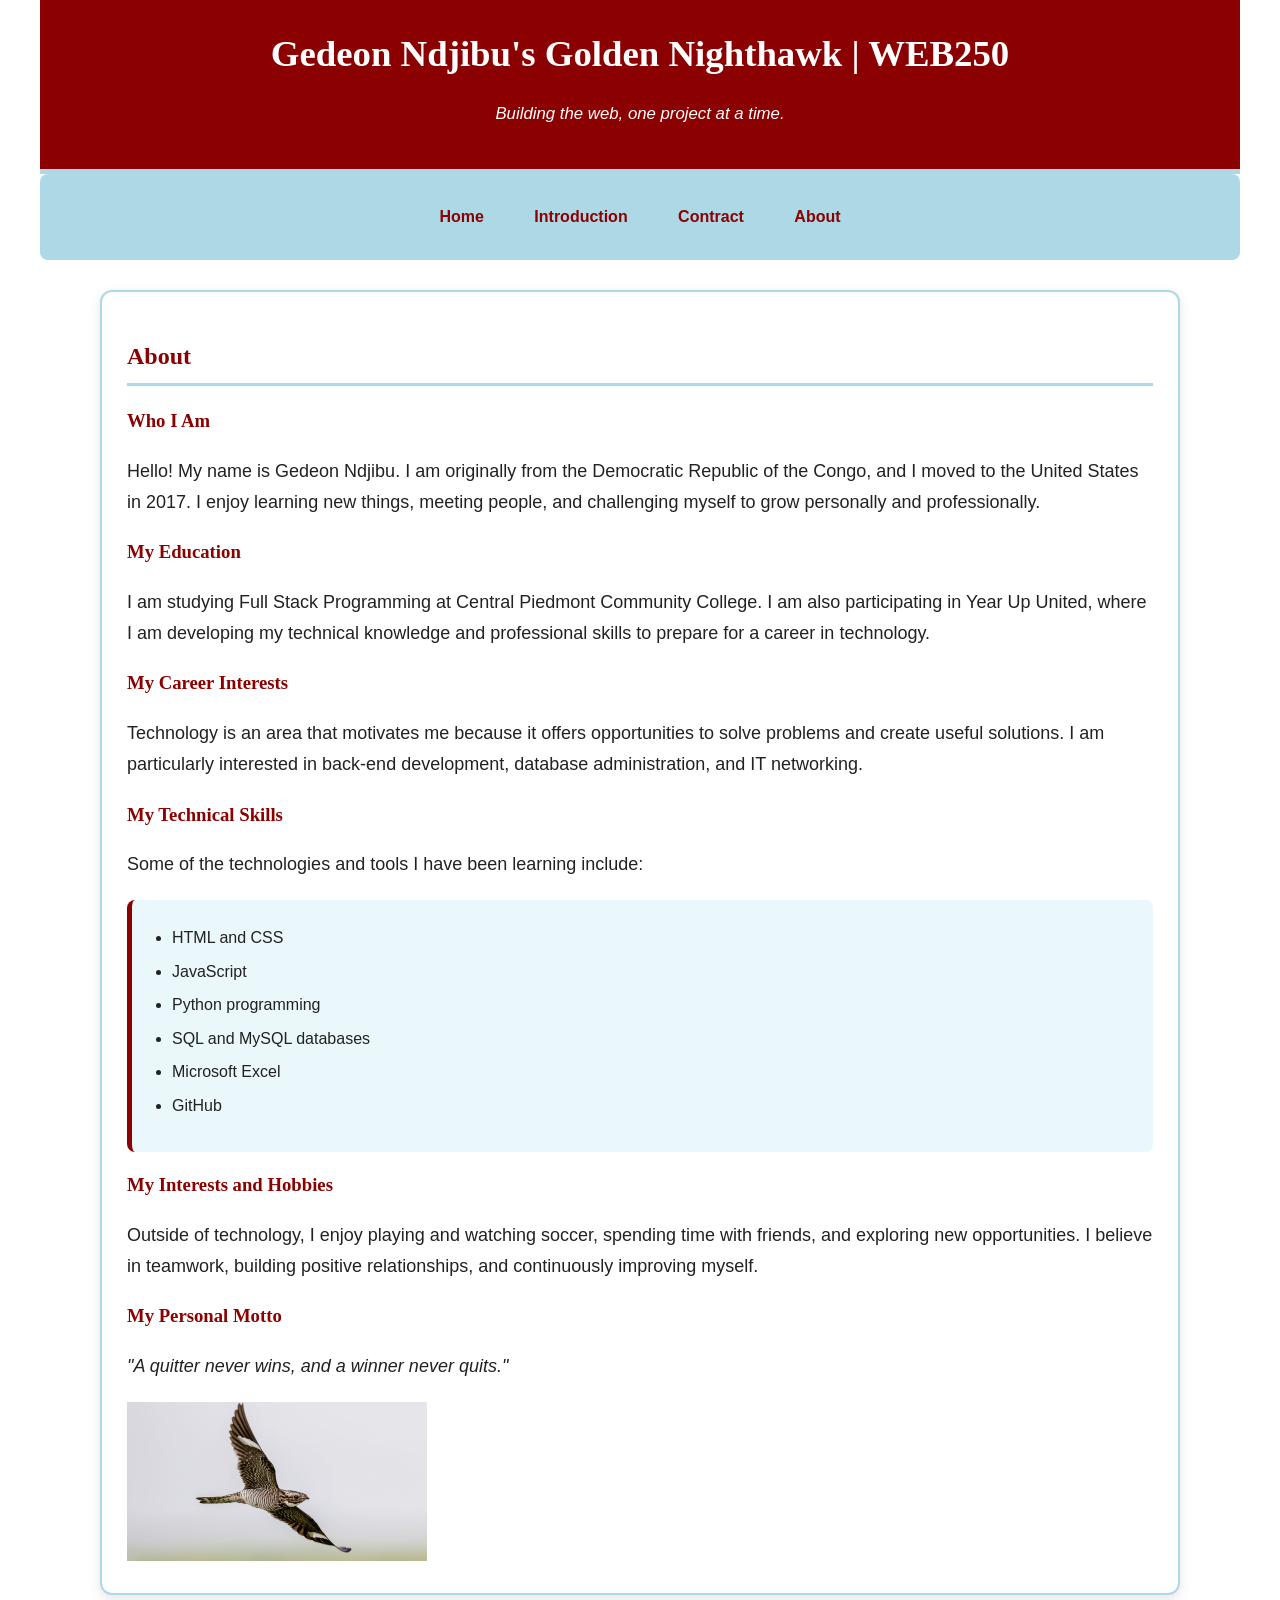
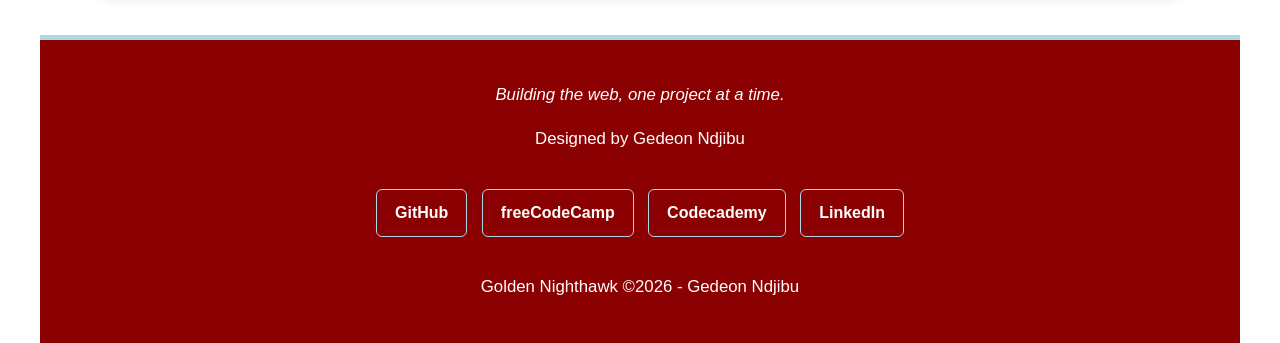
==== about.html @ b1353166 "Create about.html" ====
<!DOCTYPE html>
<html lang="en">
<head>
    <meta charset="UTF-8">
    <meta name="viewport" content="width=device-width, initial-scale=1.0">

    <title>Gedeon Ndjibu's Golden Nighthawk | WEB250 | About</title>

    <!-- Website favicon -->
    <link rel="icon" href="images/faviconhawk.PNG" type="image/png">

    <!-- Website stylesheet -->
    <link rel="stylesheet" href="styles/default.css">

    <!-- Vicunadator validator -->
    <script src="https://divonbriesen.github.io/teaching/tools/standards-check.js" defer></script>

    <!-- Accumulus validator -->
    <script src="https://lint.page/kit/4d0fw3.js" crossorigin="anonymous"></script>
</head>

<body>

    <!-- DIV and ID are needed as containers for dynamically loading the shared header component. -->
    <div id="header-container"></div>

    <main>
        <h2>About</h2>

        <h3>Who I Am</h3>

        <p>
            Hello! My name is Gedeon Ndjibu. I am originally from the
            Democratic Republic of the Congo, and I moved to the United
            States in 2017. I enjoy learning new things, meeting people,
            and challenging myself to grow personally and professionally.
        </p>

        <h3>My Education</h3>

        <p>
            I am studying Full Stack Programming at Central Piedmont
            Community College. I am also participating in Year Up United,
            where I am developing my technical knowledge and professional
            skills to prepare for a career in technology.
        </p>

        <h3>My Career Interests</h3>

        <p>
            Technology is an area that motivates me because it offers
            opportunities to solve problems and create useful solutions.
            I am particularly interested in back-end development,
            database administration, and IT networking.
        </p>

        <h3>My Technical Skills</h3>

        <p>
            Some of the technologies and tools I have been learning
            include:
        </p>

        <ul>
            <li>HTML and CSS</li>
            <li>JavaScript</li>
            <li>Python programming</li>
            <li>SQL and MySQL databases</li>
            <li>Microsoft Excel</li>
            <li>GitHub</li>
        </ul>

        <h3>My Interests and Hobbies</h3>

        <p>
            Outside of technology, I enjoy playing and watching soccer,
            spending time with friends, and exploring new opportunities.
            I believe in teamwork, building positive relationships,
            and continuously improving myself.
        </p>

        <h3>My Personal Motto</h3>

        <p>
            <em>
                "A quitter never wins, and a winner never quits."
            </em>
        </p>

        <img src="images/NIghthawk.jpg"
             alt="Golden Nighthawk mascot representing my website"
             width="300">

    </main>

    <!-- DIV and ID are needed as containers for dynamically loading the shared footer component. -->
    <div id="footer-container"></div>

    <!-- Load shared website components -->
    <script src="scripts/components.js"></script>

</body>
</html>
---- styles/default.css ----
/* =========================
   GENERAL PAGE
========================= */

* {
    box-sizing: border-box;
}

body {
    max-width: 1200px;
    margin: 0 auto;
    font-family: Arial, Helvetica, sans-serif;
    /* White background keeps the page clean and readable. */
    background-color: white;
    color: #222;
    line-height: 1.6;
}

/* Secondary font for headings */
h1, h2, h3 {
    font-family: Georgia, serif;
}


/* =========================
   HEADER
========================= */

header {
    background-color: darkred;
    /* White text provides contrast against the dark red header. */
    color: white;
    padding: 25px;
    text-align: center;
    border-bottom: 5px solid lightblue;
}

header h1 {
    margin: 0;
    font-size: 2.3rem;
}


/* =========================
   MAIN CONTENT
========================= */

main {
    width: 90%;
    max-width: 1100px;
    margin: 30px auto;
    padding: 25px;

    /* White background separates the content from the page. */
    background-color: white;

    border: 2px solid lightblue;
    border-radius: 12px;

    box-shadow: 0 4px 12px rgba(0, 0, 0, 0.1);
}

main p {
    color: #222;
    font-size: 18px;
    line-height: 1.7;
    margin: 20px 0;
}


/* =========================
   NAVIGATION
========================= */

nav {
    background-color: lightblue;
    text-align: center;
    padding: 15px;
    border-radius: 8px;
    margin-bottom: 25px;
}

nav a {
    color: darkred;
    text-decoration: none;
    font-weight: bold;

    padding: 10px 18px;
    margin: 5px;

    display: inline-block;
    border-radius: 6px;
}

nav a:visited {
    color: darkred;
}

nav a:hover {
    background-color: darkred;
    /* White text contrasts with the dark red hover background. */
    color: white;
}


/* =========================
   HEADINGS
========================= */

h2 {
    color: darkred;
    border-bottom: 3px solid lightblue;
    padding-bottom: 8px;
}

h3 {
    color: darkred;
}


/* =========================
   PARAGRAPHS
========================= */

p {
    font-size: 1.05rem;
}


/* =========================
   LISTS
========================= */

ul {
    background-color: #eaf7fb;
    padding: 25px 40px;
    border-left: 5px solid darkred;
    border-radius: 8px;
}

li {
    margin-bottom: 8px;
}


/* =========================
   LINKS
========================= */

a {
    color: darkred;
}

a:visited {
    color: darkred;
}

a:hover {
    color: lightblue;
}


/* =========================
   FOOTER
========================= */

footer {
    background-color: darkred;
    /* White text ensures readable contrast against the dark red background. */
    color: white;

    text-align: center;

    padding: 25px;
    margin-top: 40px;

    border-top: 5px solid lightblue;
}


/* Footer links */

footer nav {
    background-color: transparent;
    margin: 0;
}

footer nav a {
    color: white;
    border: 1px solid lightblue;
}

footer nav a:visited {
    color: white;
}

footer nav a:hover {
    background-color: lightblue;
    color: darkred;
}


/* Validation links */

footer p a {
    display: inline-block;

    /* White buttons distinguish validation links from the footer. */
    background-color: white;
    color: darkred;

    padding: 8px 15px;
    margin: 5px;

    text-decoration: none;
    font-weight: bold;

    border-radius: 5px;
    border: 2px solid lightblue;
}

footer p a:visited {
    color: darkred;
}

footer p a:hover {
    background-color: lightblue;
    color: darkred;
}


/* =========================
   RESPONSIVE DESIGN
========================= */

@media (max-width: 600px) {

    header h1 {
        font-size: 1.6rem;
    }

    main {
        width: 95%;
        padding: 15px;
    }

    nav a {
        display: block;
        margin: 5px 0;
    }
}
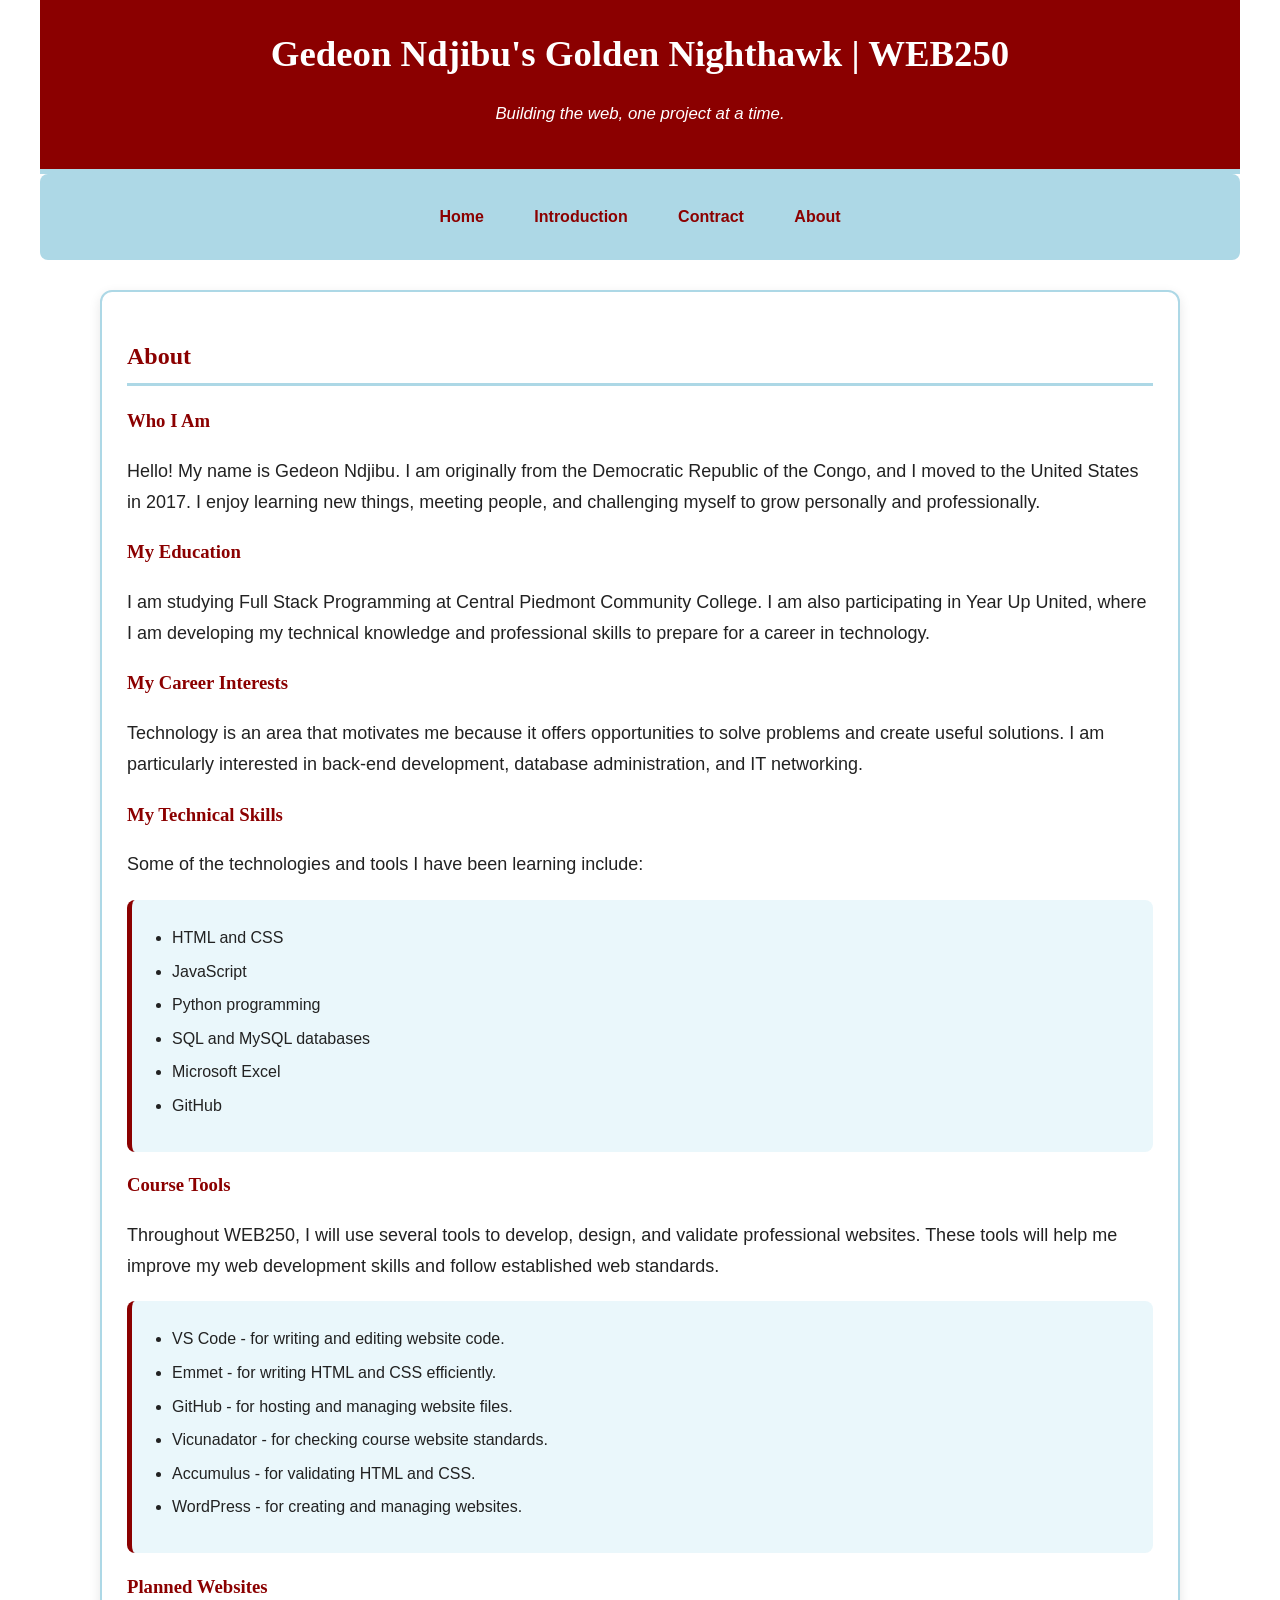
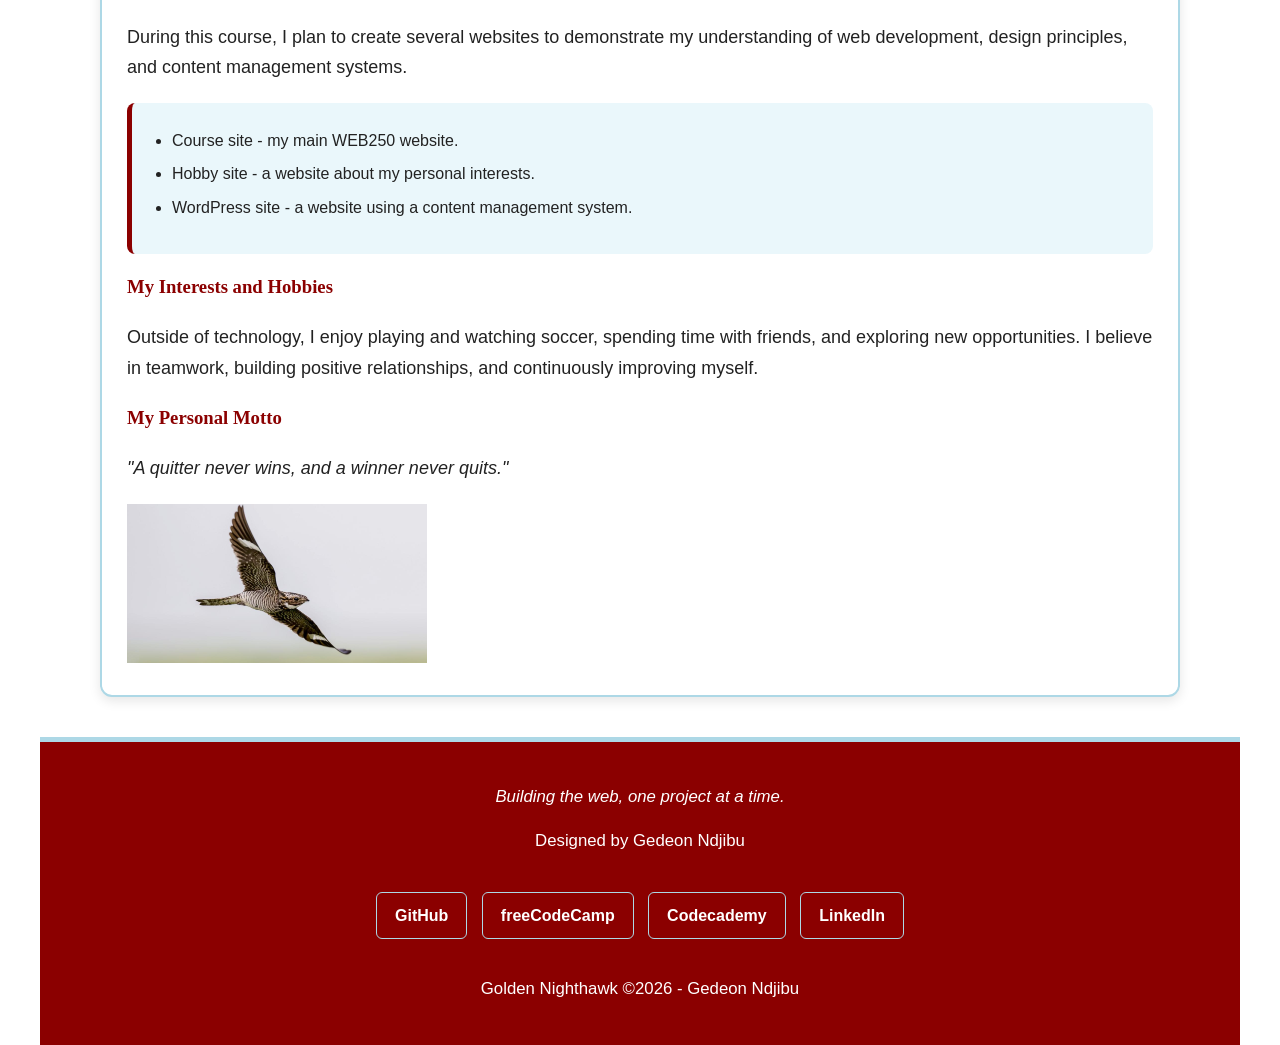
==== commit a6e5881a: "Update about.html" ====
--- a/about.html
+++ b/about.html
@@ -70,6 +70,39 @@
             <li>Microsoft Excel</li>
             <li>GitHub</li>
         </ul>
+        <h3>Course Tools</h3>
+
+<p>
+    Throughout WEB250, I will use several tools to
+    develop, design, and validate professional websites.
+    These tools will help me improve my web development
+    skills and follow established web standards.
+</p>
+
+<ul>
+    <li>VS Code - for writing and editing website code.</li>
+    <li>Emmet - for writing HTML and CSS efficiently.</li>
+    <li>GitHub - for hosting and managing website files.</li>
+    <li>Vicunadator - for checking course website standards.</li>
+    <li>Accumulus - for validating HTML and CSS.</li>
+    <li>WordPress - for creating and managing websites.</li>
+</ul>
+
+<h3>Planned Websites</h3>
+
+<p>
+    During this course, I plan to create several websites
+    to demonstrate my understanding of web development,
+    design principles, and content management systems.
+</p>
+
+<ul>
+    <li>Course site - my main WEB250 website.</li>
+    <li>Hobby site - a website about my personal interests.</li>
+    <li>WordPress site - a website using a content
+        management system.</li>
+</ul>
+
 
         <h3>My Interests and Hobbies</h3>
 
--- a/styles/default.css
+++ b/styles/default.css
@@ -11,8 +11,8 @@
     max-width: 1200px;
     margin: 0 auto;
     font-family: Arial, Helvetica, sans-serif;
-    /* White background keeps the page clean and readable. */
-    background-color: white;
+
+    background-color: white;  /* White background keeps the page clean and readable. */
     color: #222;
     line-height: 1.6;
 }
@@ -29,8 +29,7 @@
 
 header {
     background-color: darkred;
-    /* White text provides contrast against the dark red header. */
-    color: white;
+    color: white; /* White text it is used to provide readable contrast against the dark red background.*/
     padding: 25px;
     text-align: center;
     border-bottom: 5px solid lightblue;
@@ -51,9 +50,7 @@
     max-width: 1100px;
     margin: 30px auto;
     padding: 25px;
-
-    /* White background separates the content from the page. */
-    background-color: white;
+    background-color: white;  /* White background separates the content from the page.*/
 
     border: 2px solid lightblue;
     border-radius: 12px;
@@ -99,8 +96,7 @@
 
 nav a:hover {
     background-color: darkred;
-    /* White text contrasts with the dark red hover background. */
-    color: white;
+    color: white;  /* White text contrasts with the dark red hover background. */
 }
 
 
@@ -167,8 +163,7 @@
 
 footer {
     background-color: darkred;
-    /* White text ensures readable contrast against the dark red background. */
-    color: white;
+    color: white; /* White text it is used to provide readable contrast against the dark red background.*/
 
     text-align: center;
 
@@ -187,12 +182,12 @@
 }
 
 footer nav a {
-    color: white;
+    color: white; /* White text it is used to provide readable contrast against the dark red background.*/
     border: 1px solid lightblue;
 }
 
 footer nav a:visited {
-    color: white;
+    color: white; /* White text it is used to provide readable contrast against the dark red background.*/
 }
 
 footer nav a:hover {
